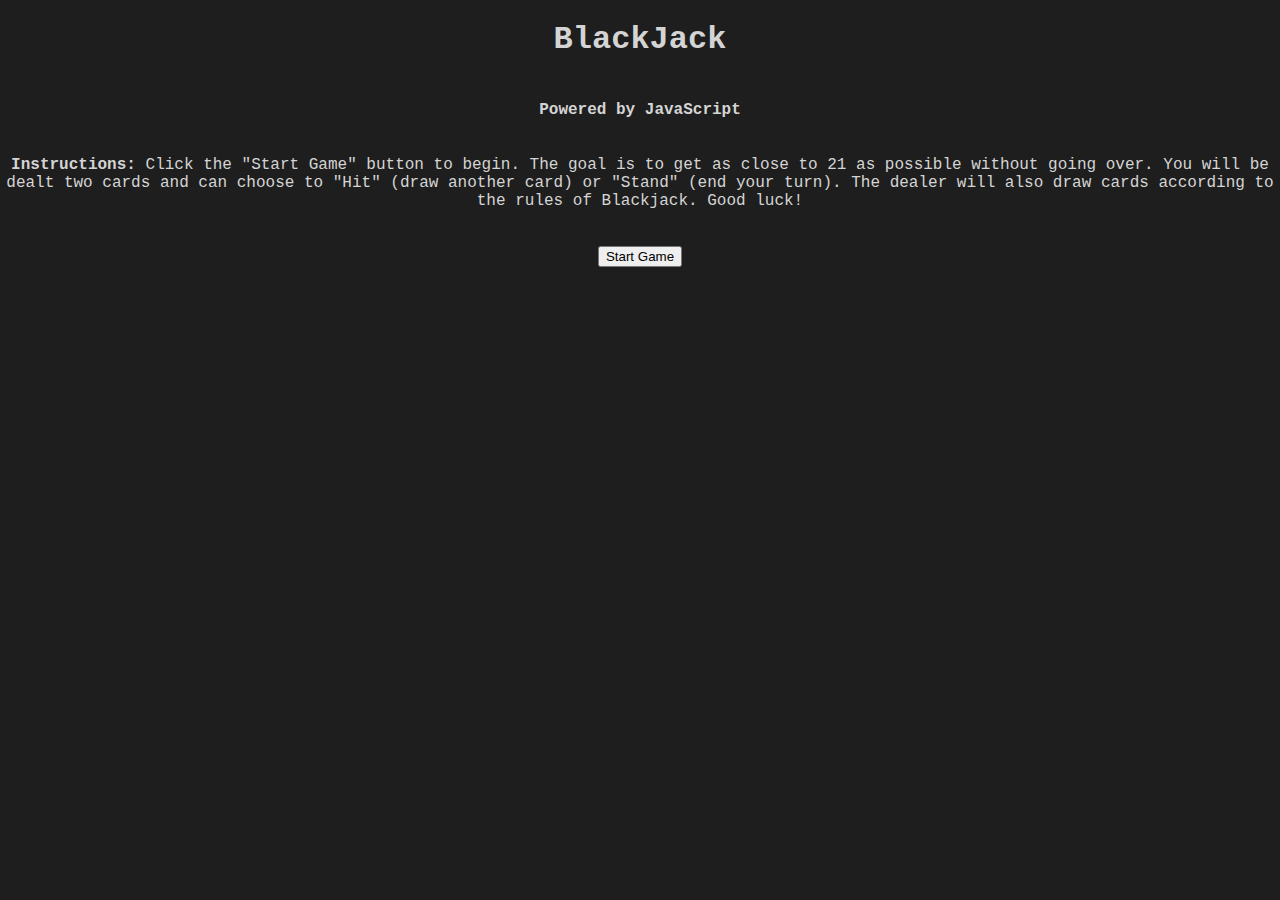
==== index.html @ 568eb2c0 "Static HTML landing page created with HTML5 Boilerplate and basic CSS" ====
<!DOCTYPE html>
<html lang="en">
<head>
    <meta charset="UTF-8">
    <meta name="viewport" content="width=device-width, initial-scale=1.0">
    <link rel="stylesheet" href="style.css">
    <title>BlackJack</title>
</head>
<body>
    <h1>BlackJack</h1>
    <h4>Powered by JavaScript</h4>
    <div id="game">
        <p>
            <strong>Instructions:</strong> Click the "Start Game" button to begin. 
            The goal is to get as close to 21 as possible without going over. 
            You will be dealt two cards and can choose to "Hit" (draw another card) or "Stand" (end your turn). 
            The dealer will also draw cards according to the rules of Blackjack. Good luck!
        </p>       
    </div>
    <div id="buttons">
        <button id="startGame">Start Game</button>
    </div>
</body>
</html>
---- style.css ----
body {
    background-color: #1e1e1e;
    color: #d4d4d4;
    font-family: 'Courier New', Courier, monospace;
    display: flex;
    flex-direction: column;
    text-align: center;
    margin: 0;
    padding: 0;
} 
#buttons {
    display: flex;
    justify-content: center;
    margin-top: 20px;
    color: #d4d4d4;
}
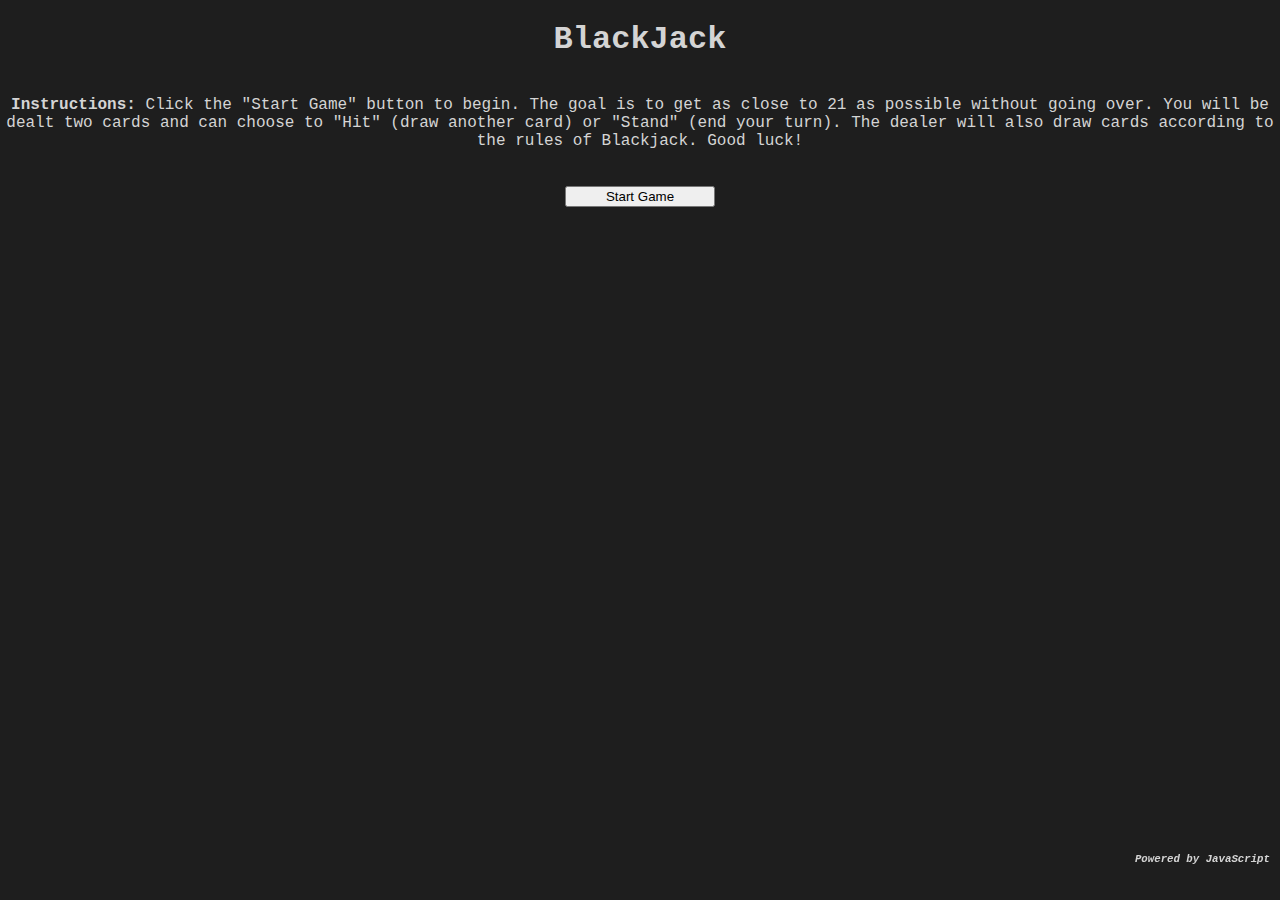
==== commit 1576e2c8: "added new file script.js. added button action to start the game. Fixed styling - introduced a footer" ====
--- a/index.html
+++ b/index.html
@@ -8,7 +8,7 @@
 </head>
 <body>
     <h1>BlackJack</h1>
-    <h4>Powered by JavaScript</h4>
+    
     <div id="game">
         <p>
             <strong>Instructions:</strong> Click the "Start Game" button to begin. 
@@ -18,7 +18,9 @@
         </p>       
     </div>
     <div id="buttons">
-        <button id="startGame">Start Game</button>
+        <button id="startGame" onclick="startGame()">Start Game</button>
     </div>
+    <h6 id="footer">Powered by JavaScript</h6>
+    <script src="script.js"></script>
 </body>
 </html>--- a/style.css
+++ b/style.css
@@ -10,7 +10,21 @@
 } 
 #buttons {
     display: flex;
+    margin-top: 20px;
     justify-content: center;
-    margin-top: 20px;
+    gap: 10px;
     color: #d4d4d4;
-}+}
+button {
+    width: 150px;
+}
+#footer {
+    position: fixed;
+    bottom: 0;
+    right: 0;
+    padding: 10px;
+    color: #d4d4d4;
+    text-align: right;
+    font-style: italic;
+    
+}
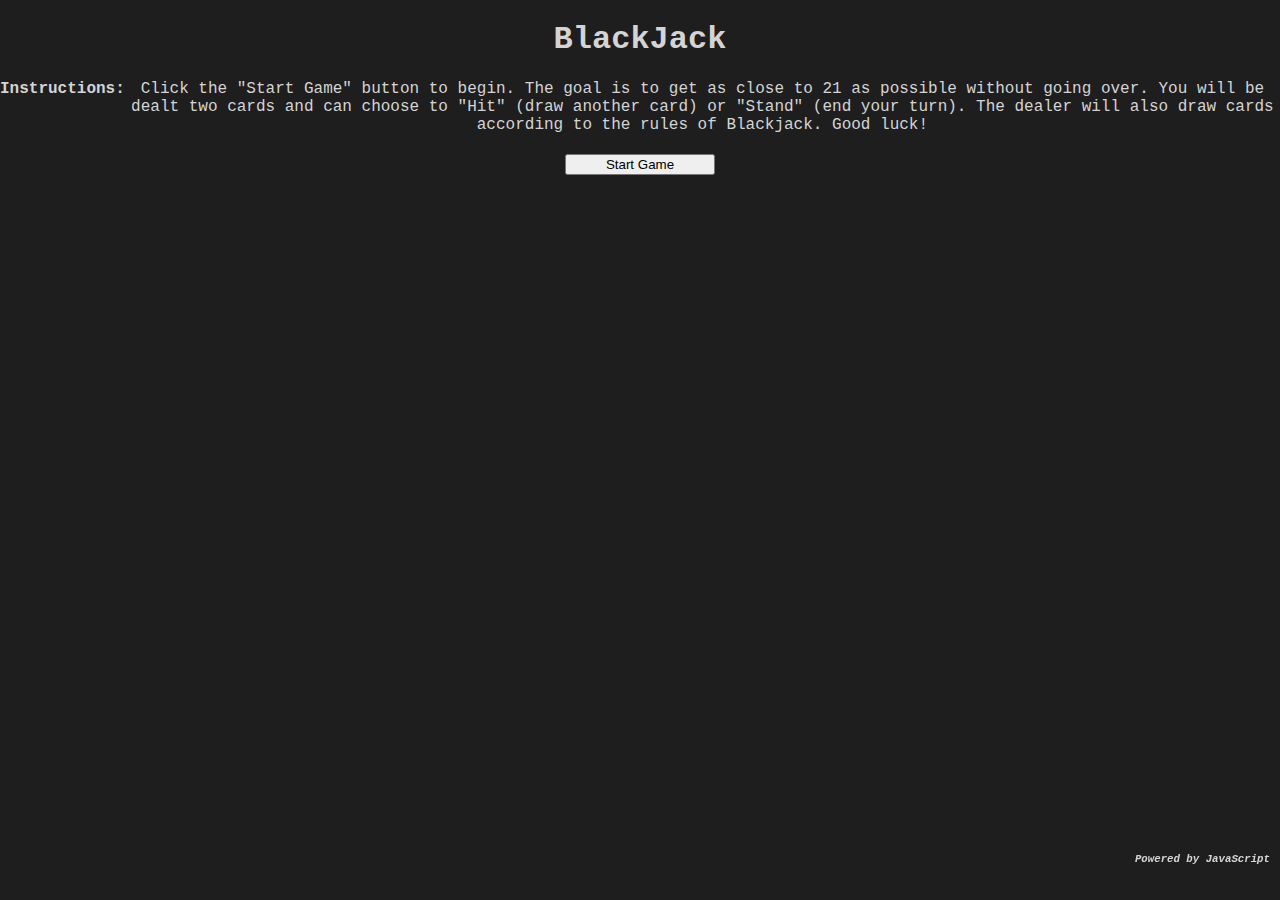
==== commit b5a2d67a: "Added functions to deal and start the game" ====
--- a/index.html
+++ b/index.html
@@ -10,16 +10,17 @@
     <h1>BlackJack</h1>
     
     <div id="game">
-        <p>
+        <div id='gameArea'>
             <strong>Instructions:</strong> Click the "Start Game" button to begin. 
             The goal is to get as close to 21 as possible without going over. 
             You will be dealt two cards and can choose to "Hit" (draw another card) or "Stand" (end your turn). 
             The dealer will also draw cards according to the rules of Blackjack. Good luck!
-        </p>       
+        </div> 
+        <div id="buttons">
+            <button id="startGame" onclick="startGame()">Start Game</button>
+        </div>      
     </div>
-    <div id="buttons">
-        <button id="startGame" onclick="startGame()">Start Game</button>
-    </div>
+    
     <h6 id="footer">Powered by JavaScript</h6>
     <script src="script.js"></script>
 </body>
--- a/style.css
+++ b/style.css
@@ -28,3 +28,8 @@
     font-style: italic;
     
 }
+#gameArea {
+    display: flex;
+    justify-content: space-evenly;
+    
+}
